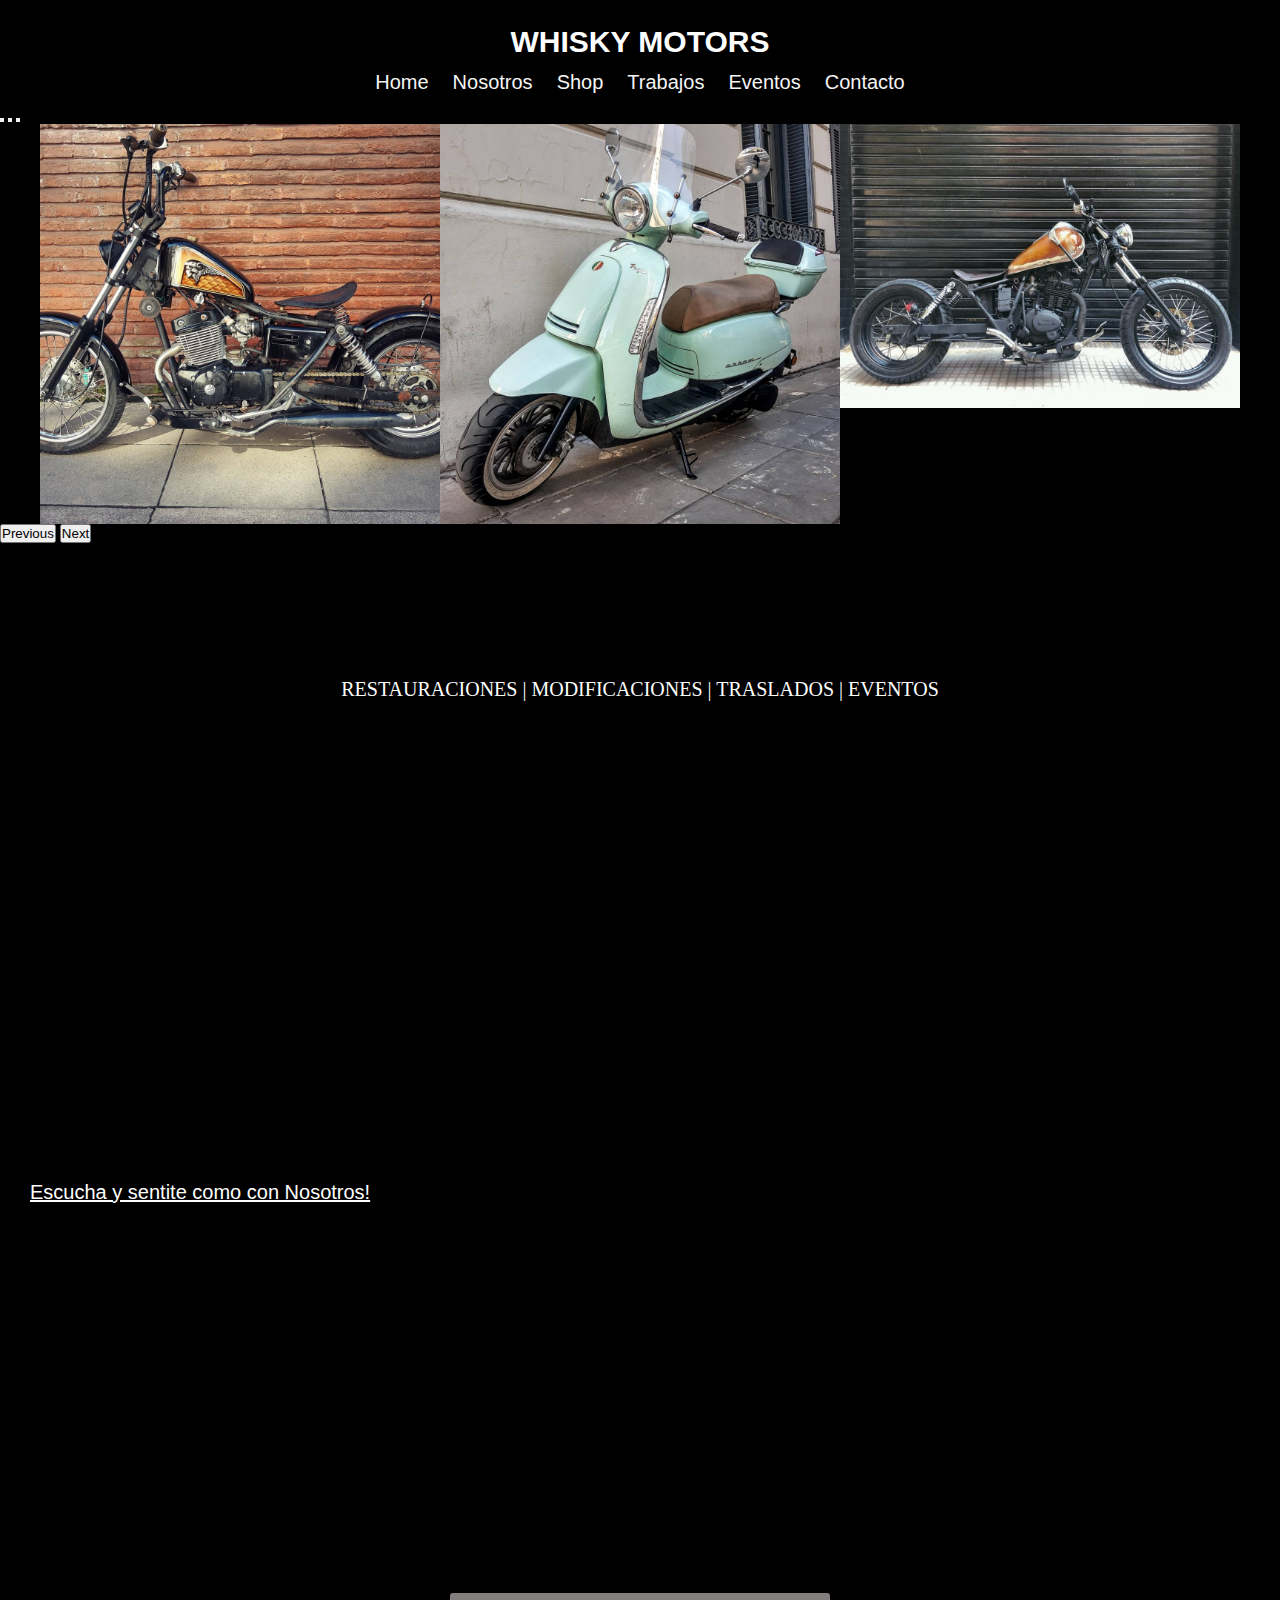
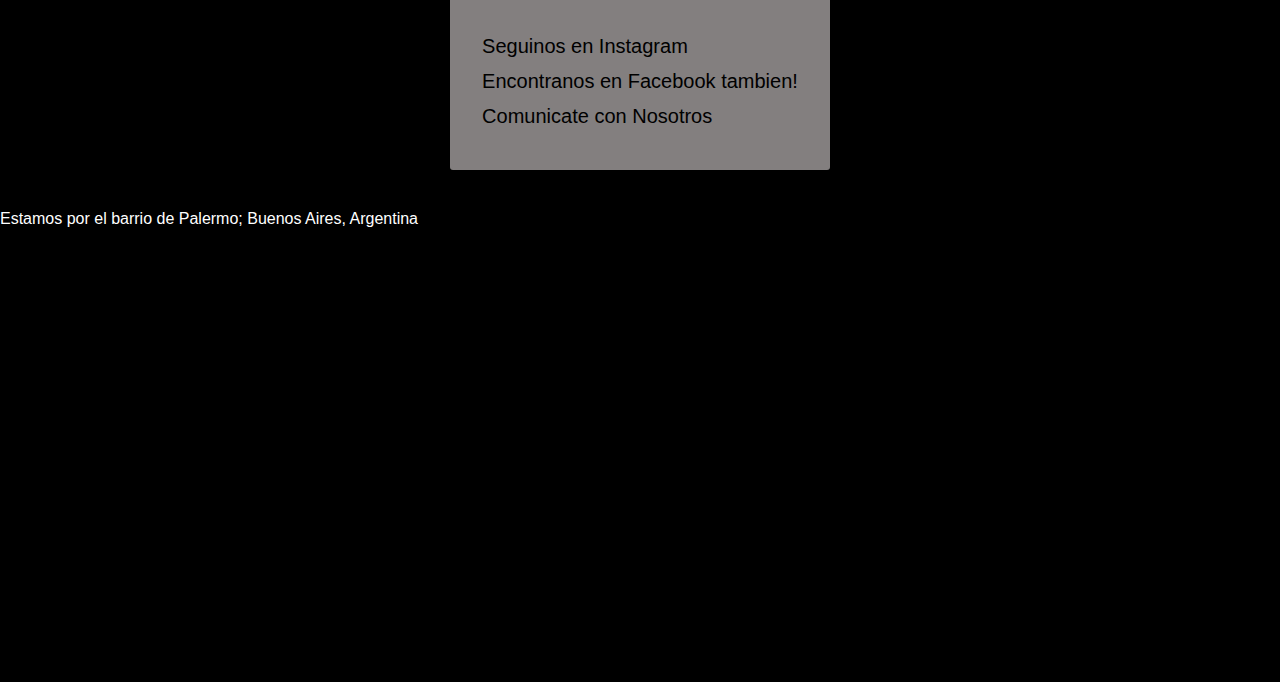
==== index.html @ 5e0fe3a1 "entrega backup" ====
<!DOCTYPE html>
<html lang="en">
<head>
    <meta charset="UTF-8">
    <meta http-equiv="X-UA-Compatible" content="IE=edge">
    <meta name="viewport" content="width=device-width, initial-scale=1.0">
    <link rel="stylesheet" href="style.css">
    <link href="https://cdn.jsdelivr.net/npm/bootstrap@5.1.3/dist/css/bootstrap.min.css" rel="stylesheet" integrity="sha384-1BmE4kWBq78iYhFldvKuhfTAU6auU8tT94WrHftjDbrCEXSU1oBoqyl2QvZ6jIW3" crossorigin="anonymous">

    <title>Whisky Motors</title>

    <!-- Emprendimiento Personal -->
</head>
    <link rel="icon" href="Imagenes/Logo.jpg">
     
<body class="body">
    <!-- Encabezado -->
    <header>
        <!-- Nombre -->
        <h1 class="titulo">WHISKY MOTORS</h1> 
        <nav class="nav">
           <ul class="itemsmenu">
               <!-- Secciones -->
               <li>
                   <a class="menu" href="index.html">Home</a>
                   
                </li>
               <li>
                   <a class="menu" href="Nosotros.html"> Nosotros </a>
               
                </li>
               <li>
                   <a class="menu" href="Shop.html">Shop</a>
               </li>
               <li>
                   <a class="menu" href="Trabajos.html"> Trabajos</a>
               </li>
               <li>
                   <a class="menu" href="Eventos.html">Eventos</a>
               </li>
               <li>
                   <a class="menu" href="Contacto.html">Contacto</a>
               </li>
            </ul>
        </nav>

    </header>
    <!-- Fin Encabezado -->

    <section>
       
        <div id="carouselExampleIndicators" class="carousel slide" data-bs-ride="carousel">
            <div class="carousel-indicators">
              <button type="button" data-bs-target="#carouselExampleIndicators" data-bs-slide-to="0" class="active" aria-current="true" aria-label="Slide 1"></button>
              <button type="button" data-bs-target="#carouselExampleIndicators" data-bs-slide-to="1" aria-label="Slide 2"></button>
              <button type="button" data-bs-target="#carouselExampleIndicators" data-bs-slide-to="2" aria-label="Slide 3"></button>
            </div>
            <div class="carousel-inner">
              <div class="carousel-item active">
                <img class="img-fluid" src="Imagenes/chopperoldschool.jpg" class="d-block w-100" alt="chopper">
              </div>
              <div class="carousel-item">
                <img  class="img-fluid" src="Imagenes/scooter.jpg" class="d-block w-100" alt="scooter">
              </div>
              <div class="carousel-item">
                <img class="img-fluid" src="Imagenes/bobber.jpeg" class="d-block w-100" alt="bobber">
              </div>
            </div>
            <button class="carousel-control-prev" type="button" data-bs-target="#carouselExampleIndicators" data-bs-slide="prev">
              <span class="carousel-control-prev-icon" aria-hidden="true"></span>
              <span class="visually-hidden">Previous</span>
            </button>
            <button class="carousel-control-next" type="button" data-bs-target="#carouselExampleIndicators" data-bs-slide="next">
              <span class="carousel-control-next-icon" aria-hidden="true"></span>
              <span class="visually-hidden">Next</span>
            </button>
          </div>
    
      
       

    </section>
        
    <p class="actions"> RESTAURACIONES |   MODIFICACIONES   | TRASLADOS   |  EVENTOS </p>


    <section class="video">
        <!-- Video de ejemplo -->

        <iframe width="560" height="315" src="https://www.youtube.com/embed/DzqQlQTOfuk" title="YouTube video player" frameborder="0" allow="accelerometer; autoplay; clipboard-write; encrypted-media; gyroscope; picture-in-picture" allowfullscreen></iframe>
    </section>



    <!-- Pie de pagina -->
    <footer>        
        <section>
        <p class="spotify">Escucha y sentite como con Nosotros!   </p>
        <iframe class="playlist" style="border-radius:12px" src="https://open.spotify.com/embed/playlist/1cREI7oBxsTGQFxeF5w6mT?utm_source=generator" width="100%" height="380" frameBorder="0" allowfullscreen="" allow="autoplay; clipboard-write; encrypted-media; fullscreen; picture-in-picture"></iframe>
     </section>

     <section class="redes">
         <nav>
            <ul>
                

                      <li>
                         <a href="https://www.instagram.com/whiskymotors/?hl=es" class="instagram" target="_blank">Seguinos en Instagram</a>
                      </li>

                      <li>
                         <a href="https://es-la.facebook.com/Whiskymotorss/" class="facebook" target="_blank">Encontranos en Facebook tambien!</a>
                      </li>
                      
                      <li>
                         <a class="contacto" href="Contacto.html">Comunicate con Nosotros</a>
                      </li>


             </ul>

          </nav>
     
      </section> 
              
                       
       
      <section class="parrafo">   
             <p class="parrafo">Estamos por el barrio de Palermo; Buenos Aires, Argentina</p>
      </section>
             
       <section class="ubicacion">
             
             <nav>
                <iframe src="https://www.google.com/maps/embed?pb=!1m18!1m12!1m3!1d3284.656536858935!2d-58.4133139850529!3d-34.587556264149654!2m3!1f0!2f0!3f0!3m2!1i1024!2i768!4f13.1!3m3!1m2!1s0x95bcca8223857afb%3A0xf19af24f6c2603ef!2sBulnes%202079%2C%20C1425DKI%20CABA!5e0!3m2!1ses!2sar!4v1647220428127!5m2!1ses!2sar" width="600" height="450" style="border:0;" allowfullscreen="" loading="lazy"></iframe>

             </nav>
             
        </section>

          



    </footer>





    









    <script src="https://cdn.jsdelivr.net/npm/@popperjs/core@2.10.2/dist/umd/popper.min.js" integrity="sha384-7+zCNj/IqJ95wo16oMtfsKbZ9ccEh31eOz1HGyDuCQ6wgnyJNSYdrPa03rtR1zdB" crossorigin="anonymous"></script>
<script src="https://cdn.jsdelivr.net/npm/bootstrap@5.1.3/dist/js/bootstrap.min.js" integrity="sha384-QJHtvGhmr9XOIpI6YVutG+2QOK9T+ZnN4kzFN1RtK3zEFEIsxhlmWl5/YESvpZ13" crossorigin="anonymous"></script>

</body>
</html>
---- style.css ----
*{
    margin: 0;
    padding: 0;
 }
.body{
        background-color: black;
}
/*index*/
 /*Header*/ 

 .titulo {
     font-family:Arial, Helvetica, sans-serif;
     font-size: 30px;
     color: white;
     background-color: black;
     display: flex;
     justify-content: center;
     padding-top: 25px;
     
    }

    /* Secciones */
.nav{
        display:flex;
        justify-content: center;        
        font-family: Impact, Haettenschweiler, 'Arial Narrow Bold', sans-serif;
        font-size: 20px;
        color: black;
        text-decoration: none;


}

.itemsmenu{
        display: inline;
        display: flex;
        justify-content: space-between;
        
}



.menu {
        text-decoration: none;
        color: whitesmoke;
}


        li {
                margin: 0.75rem;
                list-style: none;
        }
/*Imagen*/ 

.img-fluid{
        width: 400px;
        display: flex;
        justify-content: center;
        
}

.carousel-inner > .item > img { 
        margin: 0 auto;
 }



.actions {
          font-size: 20px;
          font-family: Georgia, 'Times New Roman', Times, serif;
          color: white;
          background-color: black;
          display: flex;
          justify-content: center;
          align-content: end;
          padding-top: 35px;
          margin: 100px auto 0 auto;

         
          
}

.video {
        background-color: black;
        display: flex;
        justify-content: center;
        padding: 200px;
        padding-top: 30px;
        padding-bottom: 100px;
        margin-top: 20px;
}





.spotify {
         font-family: Impact, Haettenschweiler, 'Arial Narrow Bold', sans-serif;
         color: white;
         font-size: 20px;
         background-color: black;
         padding-bottom: 5px;
         padding-left: 30px;
         padding-top: 15px;
         text-decoration: underline;
}

.playlist {
           background-color: black;
         

}


.redes {
      font-size: 20px;
      text-decoration: none;
      font-family:Arial, Helvetica, sans-serif;
      background-color: #837f7f;
      padding-top: 30px;
      padding-bottom: 30px;
      display: flex;
      justify-content: center;
      margin-left:450px;
      margin-right: 450px;
      border-radius: 3px;
      border-color: white solid;        
}

.instagram{
        font-family: Impact, Haettenschweiler, 'Arial Narrow Bold', sans-serif;
        text-decoration: none;
        color: black;
        margin-top:40px;
        margin-bottom: 40px;
}

.facebook{
        font-family: Impact, Haettenschweiler, 'Arial Narrow Bold', sans-serif;
        text-decoration: none;
        color: black;
}

.contacto {
           font-family: Impact, Haettenschweiler, 'Arial Narrow Bold', sans-serif;
           color: black;
           font-size: 20px;
           text-decoration: none;
           
           
}


.ubicacion {
        color: white;
        background-color: black;
        display: flex;
        justify-content: space-between  ;
        
}

.parrafo{
        background-color: black;
        color: white;
        display: flex;
        justify-content: space-between;
        padding-left: 15px 0 10px 1000px;
        font-family: Impact, Haettenschweiler, 'Arial Narrow Bold', sans-serif;
        margin-top: 20px;
        

}

.mapa {  
        background-color: black;
        display: flex;
        justify-content: space-between;
        width: 300px;
        height: 200px;
        padding: 10px 50px 20px 500px;
        
}

/*fin index*/

/*Nosotros*/

.Nosotros{
        color: white;
        font-size: 18px;
        font-family: 'Segoe UI', Tahoma, Geneva, Verdana, sans-serif;
        margin-top: 40px;
        text-decoration: underline;

}

.calendario { 
        font-size: arial;
        color: white;
        background-color: #000000;
        margin-top: 30px;
}

.calendar{
        background-color: black;
}

.fechas { 
      background-color: black;
      color: white;
}

.carousel-inner{
        display: flex;
        justify-content: center;
        margin: auto;
}
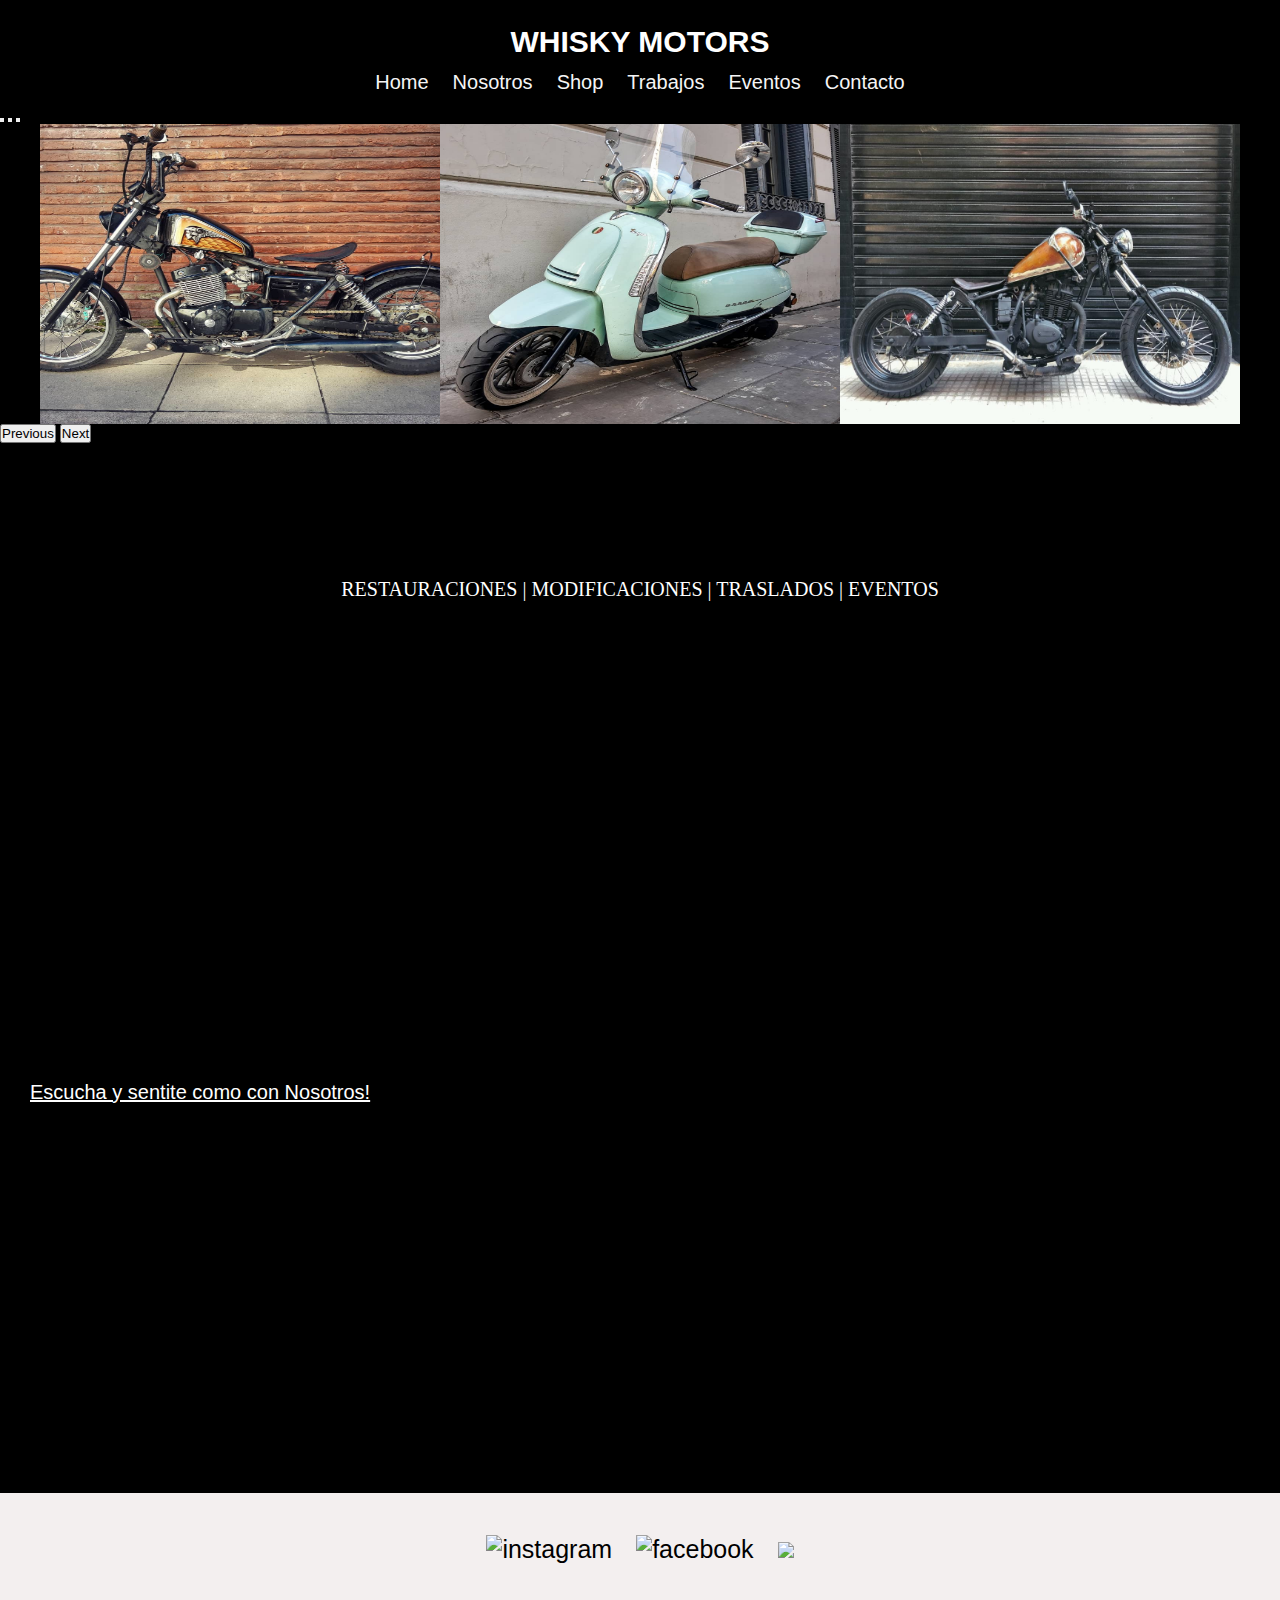
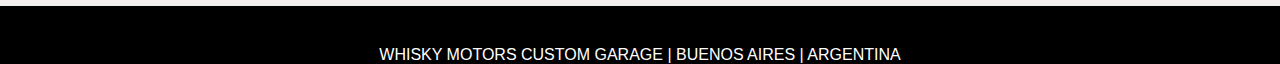
==== commit 3d68e6d1: "cambios todo" ====
--- a/index.html
+++ b/index.html
@@ -26,20 +26,20 @@
                    
                 </li>
                <li>
-                   <a class="menu" href="Nosotros.html"> Nosotros </a>
+                   <a class="menu" href="nosotros.html"> Nosotros </a>
                
                 </li>
                <li>
-                   <a class="menu" href="Shop.html">Shop</a>
+                   <a class="menu" href="shop.html">Shop</a>
                </li>
                <li>
-                   <a class="menu" href="Trabajos.html"> Trabajos</a>
+                   <a class="menu" href="trabajos.html"> Trabajos</a>
                </li>
                <li>
-                   <a class="menu" href="Eventos.html">Eventos</a>
+                   <a class="menu" href="eventos.html">Eventos</a>
                </li>
                <li>
-                   <a class="menu" href="Contacto.html">Contacto</a>
+                   <a class="menu" href="contacto.html">Contacto</a>
                </li>
             </ul>
         </nav>
@@ -101,19 +101,19 @@
 
      <section class="redes">
          <nav>
-            <ul>
+            <ul class="padre-redes">
                 
-
-                      <li>
-                         <a href="https://www.instagram.com/whiskymotors/?hl=es" class="instagram" target="_blank">Seguinos en Instagram</a>
+              
+                      <li class="redes-menu">
+                         <a href="https://www.instagram.com/whiskymotors/?hl=es" class="instagram" target="_blank"><img src="Imagenes/instagram.png" alt="instagram" class="icon-insta"></a>
                       </li>
 
-                      <li>
-                         <a href="https://es-la.facebook.com/Whiskymotorss/" class="facebook" target="_blank">Encontranos en Facebook tambien!</a>
+                      <li class="redes-menu">
+                         <a href="https://es-la.facebook.com/Whiskymotorss/" class="facebook" target="_blank"><img src="imagenes/facebook.png" alt="facebook" class="icon-face"></a>
                       </li>
                       
-                      <li>
-                         <a class="contacto" href="Contacto.html">Comunicate con Nosotros</a>
+                      <li class="redes-menu">
+                         <a class="contacto" href="contacto.html"><img src="Imagenes/contacto.png"contacto" class="icon-contacto"></a>
                       </li>
 
 
@@ -126,17 +126,10 @@
                        
        
       <section class="parrafo">   
-             <p class="parrafo">Estamos por el barrio de Palermo; Buenos Aires, Argentina</p>
+             <p class="parrafo">WHISKY MOTORS CUSTOM GARAGE | BUENOS AIRES | ARGENTINA</p>
       </section>
              
-       <section class="ubicacion">
-             
-             <nav>
-                <iframe src="https://www.google.com/maps/embed?pb=!1m18!1m12!1m3!1d3284.656536858935!2d-58.4133139850529!3d-34.587556264149654!2m3!1f0!2f0!3f0!3m2!1i1024!2i768!4f13.1!3m3!1m2!1s0x95bcca8223857afb%3A0xf19af24f6c2603ef!2sBulnes%202079%2C%20C1425DKI%20CABA!5e0!3m2!1ses!2sar!4v1647220428127!5m2!1ses!2sar" width="600" height="450" style="border:0;" allowfullscreen="" loading="lazy"></iframe>
-
-             </nav>
-             
-        </section>
+       
 
           
 
--- a/style.css
+++ b/style.css
@@ -54,6 +54,7 @@
 
 .img-fluid{
         width: 400px;
+        height: 300px;
         display: flex;
         justify-content: center;
         
@@ -111,20 +112,27 @@
 
 }
 
-
+.padre-redes{
+        display: inline;
+        display: flex;
+     
+
+
+}
+
+     
 .redes {
-      font-size: 20px;
+      font-size: 25px;
       text-decoration: none;
       font-family:Arial, Helvetica, sans-serif;
-      background-color: #837f7f;
+      background-color: #f3efef;
       padding-top: 30px;
       padding-bottom: 30px;
       display: flex;
       justify-content: center;
-      margin-left:450px;
-      margin-right: 450px;
-      border-radius: 3px;
-      border-color: white solid;        
+      text-shadow: white solid 3px;
+ 
+         
 }
 
 .instagram{
@@ -133,12 +141,22 @@
         color: black;
         margin-top:40px;
         margin-bottom: 40px;
+        text-shadow: white solid;
+        
+}
+.icon-insta{
+        width: 100px;
+        
 }
 
 .facebook{
         font-family: Impact, Haettenschweiler, 'Arial Narrow Bold', sans-serif;
         text-decoration: none;
         color: black;
+        text-shadow: white solid;
+}
+.icon-face{
+        width: 100px;
 }
 
 .contacto {
@@ -146,8 +164,11 @@
            color: black;
            font-size: 20px;
            text-decoration: none;
-           
-           
+           text-shadow: white solid;
+}
+
+.icon-contacto{
+        width: 100px;
 }
 
 
@@ -163,9 +184,9 @@
         background-color: black;
         color: white;
         display: flex;
-        justify-content: space-between;
+        justify-content: center;
         padding-left: 15px 0 10px 1000px;
-        font-family: Impact, Haettenschweiler, 'Arial Narrow Bold', sans-serif;
+        font-family: 'Segoe UI', Tahoma, Geneva, Verdana, sans-serif    ;
         margin-top: 20px;
         
 
@@ -191,18 +212,26 @@
         font-family: 'Segoe UI', Tahoma, Geneva, Verdana, sans-serif;
         margin-top: 40px;
         text-decoration: underline;
+        display: flex;
+        justify-content: center;
 
 }
 
 .calendario { 
-        font-size: arial;
+        font-size: 15px;
+        font-family: Georgia, 'Times New Roman', Times, serif;
         color: white;
         background-color: #000000;
         margin-top: 30px;
+        display: flex; 
+        justify-content: center;
 }
 
 .calendar{
-        background-color: black;
+        background-color: rgb(12, 12, 12);
+        display: flex;
+        justify-content: center;
+        margin-top: 20px;
 }
 
 .fechas { 
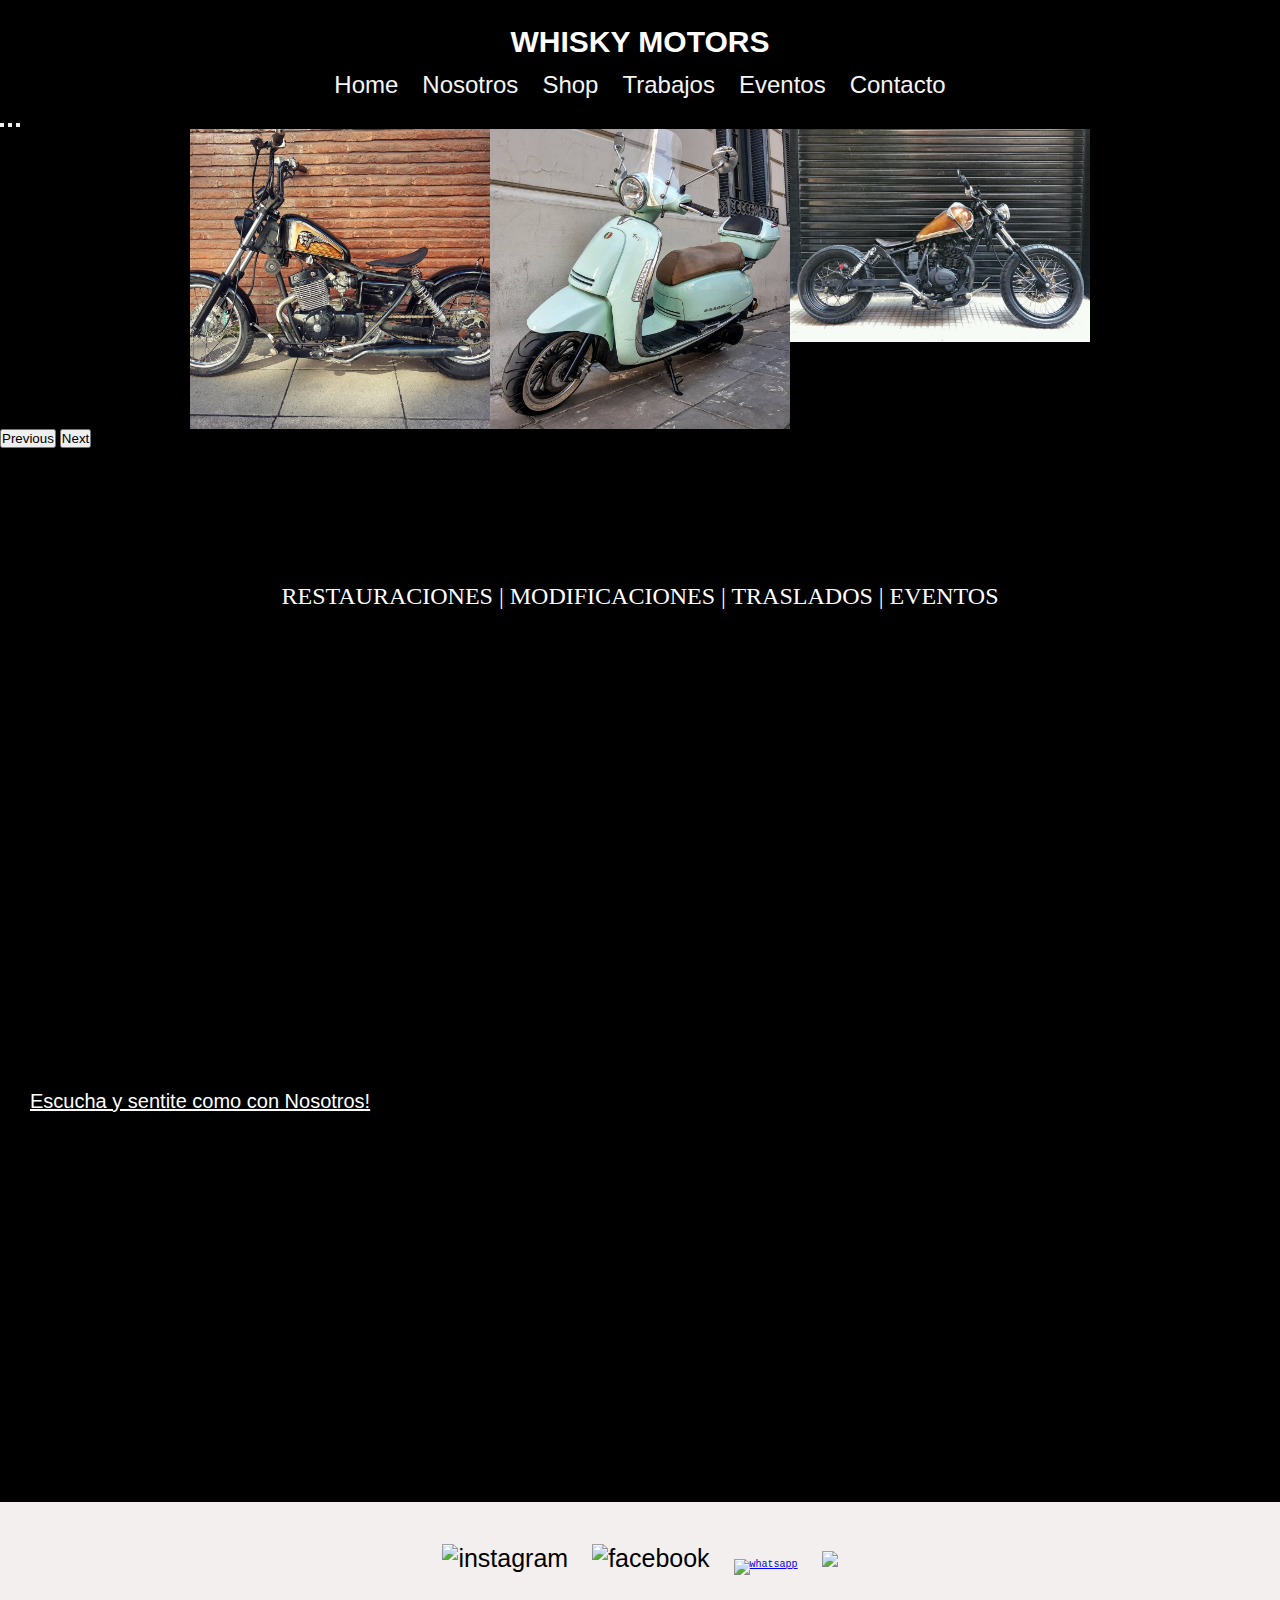
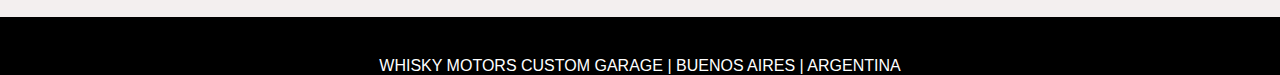
==== commit 60f30940: "cambios" ====
--- a/index.html
+++ b/index.html
@@ -57,13 +57,13 @@
             </div>
             <div class="carousel-inner">
               <div class="carousel-item active">
-                <img class="img-fluid" src="Imagenes/chopperoldschool.jpg" class="d-block w-100" alt="chopper">
+                <img src="Imagenes/chopperoldschool.jpg" class="img-fluid" class="d-block w-100" class="chopper11" alt="chopper">
               </div>
               <div class="carousel-item">
-                <img  class="img-fluid" src="Imagenes/scooter.jpg" class="d-block w-100" alt="scooter">
+                <img src="Imagenes/scooter.jpg" class="img-fluid" class="d-block w-100" alt="scooter">
               </div>
               <div class="carousel-item">
-                <img class="img-fluid" src="Imagenes/bobber.jpeg" class="d-block w-100" alt="bobber">
+                <img src="Imagenes/bobber.jpeg" class="img-fluid" class="d-block w-100" alt="bobber">
               </div>
             </div>
             <button class="carousel-control-prev" type="button" data-bs-target="#carouselExampleIndicators" data-bs-slide="prev">
@@ -113,7 +113,10 @@
                       </li>
                       
                       <li class="redes-menu">
-                         <a class="contacto" href="contacto.html"><img src="Imagenes/contacto.png"contacto" class="icon-contacto"></a>
+                        <a href="https://api.whatsapp.com/send?phone=0123456789" target="_blank"><img src="Imagenes/whatsapp.png" alt="whatsapp" class="icon-whats"></a>
+                      </li>
+                      <li class="redes-menu">
+                         <a class="contacto" href="contacto.html"><img src="Imagenes/contacto.png" class="icon-contacto"></a>
                       </li>
 
 
--- a/style.css
+++ b/style.css
@@ -24,9 +24,10 @@
         display:flex;
         justify-content: center;        
         font-family: Impact, Haettenschweiler, 'Arial Narrow Bold', sans-serif;
-        font-size: 20px;
+        font-size: 1.5em;
         color: black;
         text-decoration: none;
+        background-color: black;
 
 
 }
@@ -34,7 +35,8 @@
 .itemsmenu{
         display: inline;
         display: flex;
-        justify-content: space-between;
+        justify-content: center;
+        background-color: black;
         
 }
 
@@ -53,8 +55,7 @@
 /*Imagen*/ 
 
 .img-fluid{
-        width: 400px;
-        height: 300px;
+        width: 300px;
         display: flex;
         justify-content: center;
         
@@ -66,8 +67,9 @@
 
 
 
+
 .actions {
-          font-size: 20px;
+          font-size: 1.5em;
           font-family: Georgia, 'Times New Roman', Times, serif;
           color: white;
           background-color: black;
@@ -171,12 +173,45 @@
         width: 100px;
 }
 
-
+/*Contacto*/
+
+.h1contacto{
+        margin-top: 20px;
+        display: flex;
+        justify-content: center;
+}
+
+.form1{
+        margin-top: 20px;
+        display: flex;
+        justify-content: center;
+       
+}
+
+.form{
+        display: flex;
+        justify-content: center;
+}
+
+.formulario{
+        margin-top: 30px;
+        display: flex;
+        justify-content: center;
+        
+       
+}
+.form-floatin{
+        margin-top: 10px;
+        display: flex;
+        justify-content: center;
+
+}
 .ubicacion {
         color: white;
         background-color: black;
         display: flex;
-        justify-content: space-between  ;
+        justify-content: center ;
+
         
 }
 
@@ -192,17 +227,28 @@
 
 }
 
+
+.pie.mapa{
+        margin-top: 20px;
+        background-color: #000000;
+}
+.mapa-texto{
+        font-size: 15px;
+        background-color: rgb(0, 0, 0);
+        color: white;
+        display: flex;
+        justify-content: center;
+
+        
+}
 .mapa {  
-        background-color: black;
-        display: flex;
-        justify-content: space-between;
-        width: 300px;
-        height: 200px;
-        padding: 10px 50px 20px 500px;
-        
-}
-
-/*fin index*/
+        margin-top: 10px;
+        background-color: #000000;
+        width: 500px;
+        
+}
+
+
 
 /*Nosotros*/
 
@@ -217,6 +263,27 @@
 
 }
 
+.fotos{
+        display: flex;
+        justify-content: center;
+        align-items: center;
+       
+
+        
+}
+.garagefam {
+        width: 450px;
+        margin-top: 20px;
+     
+        
+        
+
+        
+        
+}
+
+/*Eventos*/
+
 .calendario { 
         font-size: 15px;
         font-family: Georgia, 'Times New Roman', Times, serif;
@@ -245,8 +312,61 @@
         margin: auto;
 }
 
-
-
+.market{
+        
+        margin-top: 40px;
+        border-radius: 50px;
+        display: grid;
+        grid-template-columns: 1fr 1fr 1fr;
+        grid-template-rows: auto;
+        justify-content: center;
+        align-items: center;
+        
+}
+.market1{
+        display: flex;
+        justify-content: center;
+}
+.card{
+        background-color: #797979;
+}
+
+
+.whatsapp{
+        background-color: #c2c2c2;
+}
+
+.icon-whats{
+        
+        width: 100px;
+        font-size: 10px;
+        font-family: 'Courier New', Courier, monospace;
+
+}
+
+/*trabajos*/
+.imagen-trabajos{
+        display: flex;
+        justify-content: center;
+}
+
+.bobber{
+        width: 500px;
+      
+}
+
+.chopper{
+        width: 500px;
+}
+
+.texto{
+        background-color: #000000;
+        color: white;
+        display: flex;
+        justify-content: center;
+        margin-top: 20px;
+        margin-bottom: 10px;
+}
          
 
 
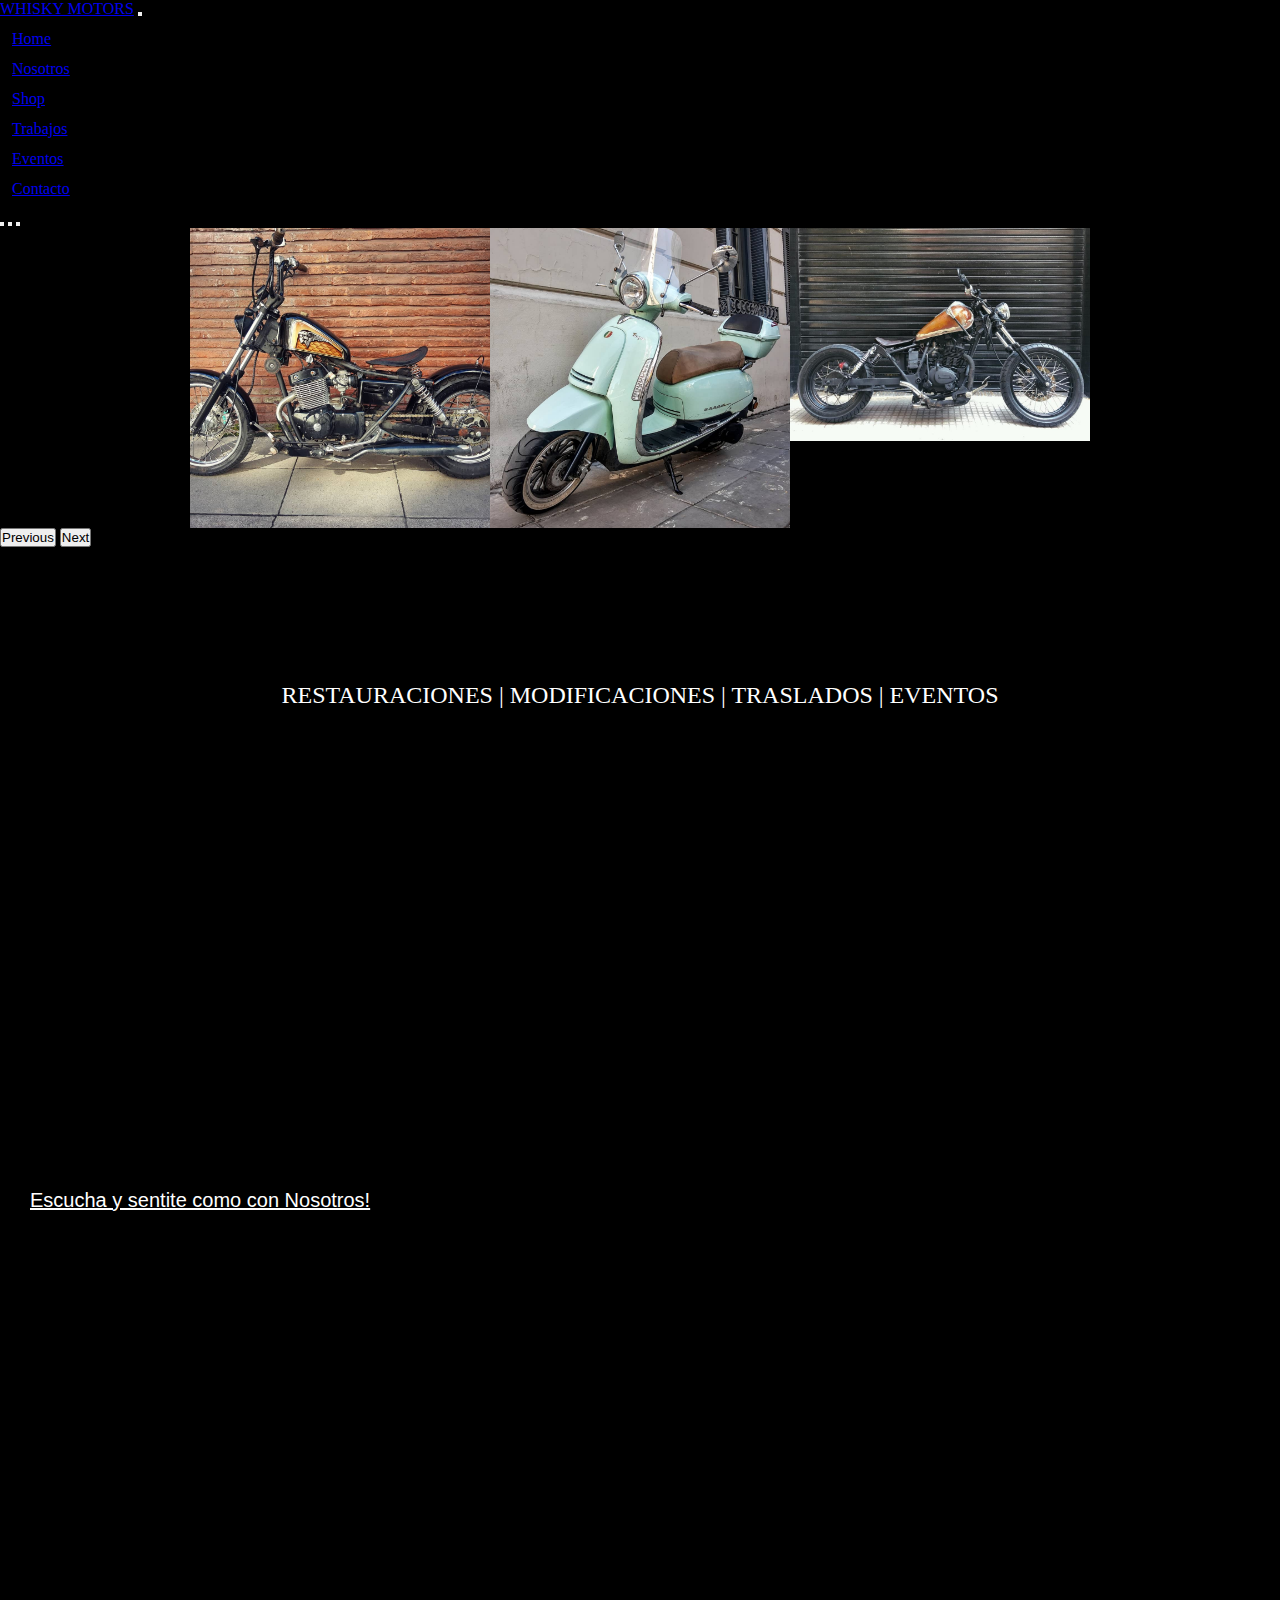
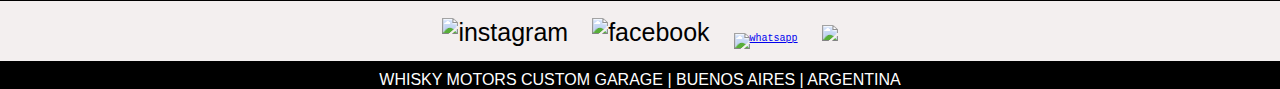
==== commit 0c1044b8: "cambios pagina" ====
--- a/index.html
+++ b/index.html
@@ -6,44 +6,58 @@
     <meta name="viewport" content="width=device-width, initial-scale=1.0">
     <link rel="stylesheet" href="style.css">
     <link href="https://cdn.jsdelivr.net/npm/bootstrap@5.1.3/dist/css/bootstrap.min.css" rel="stylesheet" integrity="sha384-1BmE4kWBq78iYhFldvKuhfTAU6auU8tT94WrHftjDbrCEXSU1oBoqyl2QvZ6jIW3" crossorigin="anonymous">
-
+    <link rel="icon" href="Imagenes/Logo.jpg">
     <title>Whisky Motors</title>
 
     <!-- Emprendimiento Personal -->
 </head>
-    <link rel="icon" href="Imagenes/Logo.jpg">
+    
      
 <body class="body">
     <!-- Encabezado -->
     <header>
         <!-- Nombre -->
-        <h1 class="titulo">WHISKY MOTORS</h1> 
-        <nav class="nav">
-           <ul class="itemsmenu">
-               <!-- Secciones -->
-               <li>
-                   <a class="menu" href="index.html">Home</a>
-                   
+        <nav class="navbar navbar-expand-lg navbar-light bg-light">
+          <div class="container-fluid">
+            <a class="navbar-brand" href="#">WHISKY MOTORS</a>
+            <button class="navbar-toggler" type="button" data-bs-toggle="collapse" data-bs-target="#navbarSupportedContent" aria-controls="navbarSupportedContent" aria-expanded="false" aria-label="Toggle navigation">
+              <span class="navbar-toggler-icon"></span>
+            </button>
+            <div class="collapse navbar-collapse" id="navbarSupportedContent">
+              <ul class="navbar-nav me-auto mb-2 mb-lg-0">
+                <li class="li" class="nav-item">
+                  <a class="nav-link active" aria-current="page" class="menu" href="index.html">Home</a>
                 </li>
-               <li>
-                   <a class="menu" href="nosotros.html"> Nosotros </a>
-               
+                <li class="nav-item">
+                  <a class="nav-link" class="menu" href="nosotros.html">Nosotros</a>
                 </li>
-               <li>
-                   <a class="menu" href="shop.html">Shop</a>
-               </li>
-               <li>
-                   <a class="menu" href="trabajos.html"> Trabajos</a>
-               </li>
-               <li>
-                   <a class="menu" href="eventos.html">Eventos</a>
-               </li>
-               <li>
-                   <a class="menu" href="contacto.html">Contacto</a>
-               </li>
-            </ul>
-        </nav>
+                <li class="nav-item">
+                  <a class="nav-link" class="menu" href="shop.html">Shop</a>
+                </li>
+                <li class="nav-item">
+                  <a class="nav-link" class="menu" href="trabajos.html">Trabajos</a>
+                </li>
+                <li class="nav-item">
+                  <a class="nav-link" class="menu" href="eventos.html">Eventos</a>
+                </li>
+                <li class="nav-item">
+                  <a class="nav-link" class="menu" href="contacto.html">Contacto</a>
+                </li>
 
+                
+                  </ul>
+                </li>
+                
+              </ul>
+              
+            </div>
+          </div>
+        </nav>   
+        
+       
+          
+  
+        
     </header>
     <!-- Fin Encabezado -->
 
--- a/style.css
+++ b/style.css
@@ -14,20 +14,22 @@
      color: white;
      background-color: black;
      display: flex;
-     justify-content: center;
+     justify-content: left;
      padding-top: 25px;
+     padding-left: 30px;
      
     }
 
     /* Secciones */
-.nav{
+.nav1{
         display:flex;
-        justify-content: center;        
+        justify-content: space-between;        
         font-family: Impact, Haettenschweiler, 'Arial Narrow Bold', sans-serif;
-        font-size: 1.5em;
+        font-size: 1em;
         color: black;
         text-decoration: none;
         background-color: black;
+        
 
 
 }
@@ -52,6 +54,11 @@
                 margin: 0.75rem;
                 list-style: none;
         }
+
+.encabezado{
+        background-color: black;
+        color: whitesmoke;
+}        
 /*Imagen*/ 
 
 .img-fluid{
@@ -128,8 +135,8 @@
       text-decoration: none;
       font-family:Arial, Helvetica, sans-serif;
       background-color: #f3efef;
-      padding-top: 30px;
-      padding-bottom: 30px;
+      padding-top: 5px;
+      padding-bottom: 5x;
       display: flex;
       justify-content: center;
       text-shadow: white solid 3px;
@@ -147,7 +154,7 @@
         
 }
 .icon-insta{
-        width: 100px;
+        width: 50px;
         
 }
 
@@ -158,7 +165,7 @@
         text-shadow: white solid;
 }
 .icon-face{
-        width: 100px;
+        width: 50px;
 }
 
 .contacto {
@@ -170,7 +177,7 @@
 }
 
 .icon-contacto{
-        width: 100px;
+        width: 50px;
 }
 
 /*Contacto*/
@@ -222,7 +229,7 @@
         justify-content: center;
         padding-left: 15px 0 10px 1000px;
         font-family: 'Segoe UI', Tahoma, Geneva, Verdana, sans-serif    ;
-        margin-top: 20px;
+        margin-top: 5px;
         
 
 }
@@ -245,6 +252,8 @@
         margin-top: 10px;
         background-color: #000000;
         width: 500px;
+        display: flex;
+        justify-content: center;
         
 }
 
@@ -338,7 +347,7 @@
 
 .icon-whats{
         
-        width: 100px;
+        width: 50px;
         font-size: 10px;
         font-family: 'Courier New', Courier, monospace;
 
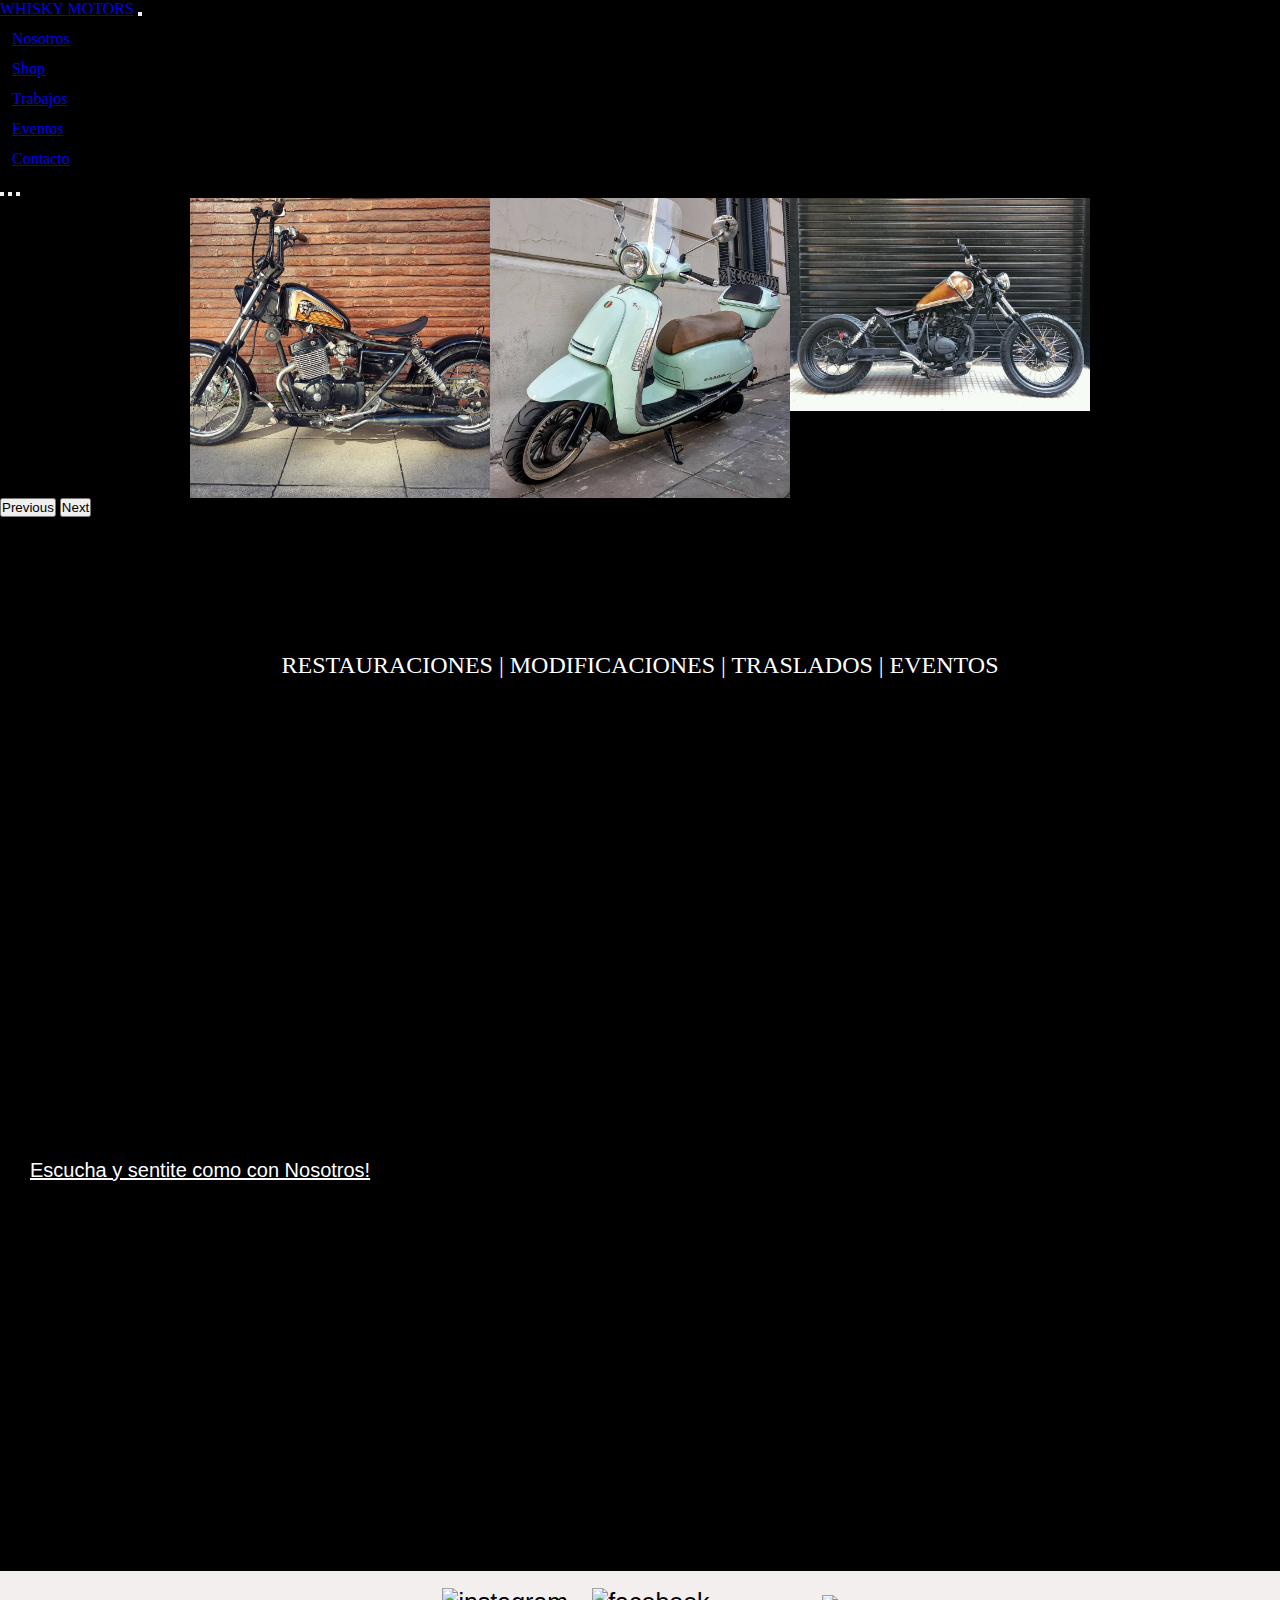
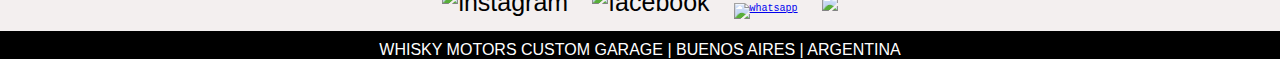
==== commit a8708a19: "cambios" ====
--- a/index.html
+++ b/index.html
@@ -19,15 +19,12 @@
         <!-- Nombre -->
         <nav class="navbar navbar-expand-lg navbar-light bg-light">
           <div class="container-fluid">
-            <a class="navbar-brand" href="#">WHISKY MOTORS</a>
+            <a class="navbar-brand"  href="index.html">WHISKY MOTORS</a>
             <button class="navbar-toggler" type="button" data-bs-toggle="collapse" data-bs-target="#navbarSupportedContent" aria-controls="navbarSupportedContent" aria-expanded="false" aria-label="Toggle navigation">
               <span class="navbar-toggler-icon"></span>
             </button>
             <div class="collapse navbar-collapse" id="navbarSupportedContent">
               <ul class="navbar-nav me-auto mb-2 mb-lg-0">
-                <li class="li" class="nav-item">
-                  <a class="nav-link active" aria-current="page" class="menu" href="index.html">Home</a>
-                </li>
                 <li class="nav-item">
                   <a class="nav-link" class="menu" href="nosotros.html">Nosotros</a>
                 </li>
--- a/style.css
+++ b/style.css
@@ -2,11 +2,18 @@
     margin: 0;
     padding: 0;
  }
+
+
 .body{
         background-color: black;
 }
 /*index*/
  /*Header*/ 
+
+
+ .menufixed{
+        position: fixed;
+ }
 
  .titulo {
      font-family:Arial, Helvetica, sans-serif;
@@ -77,7 +84,7 @@
 
 .actions {
           font-size: 1.5em;
-          font-family: Georgia, 'Times New Roman', Times, serif;
+          font-family: cursive;
           color: white;
           background-color: black;
           display: flex;
@@ -371,6 +378,7 @@
 .texto{
         background-color: #000000;
         color: white;
+        font-size: 10px;
         display: flex;
         justify-content: center;
         margin-top: 20px;
